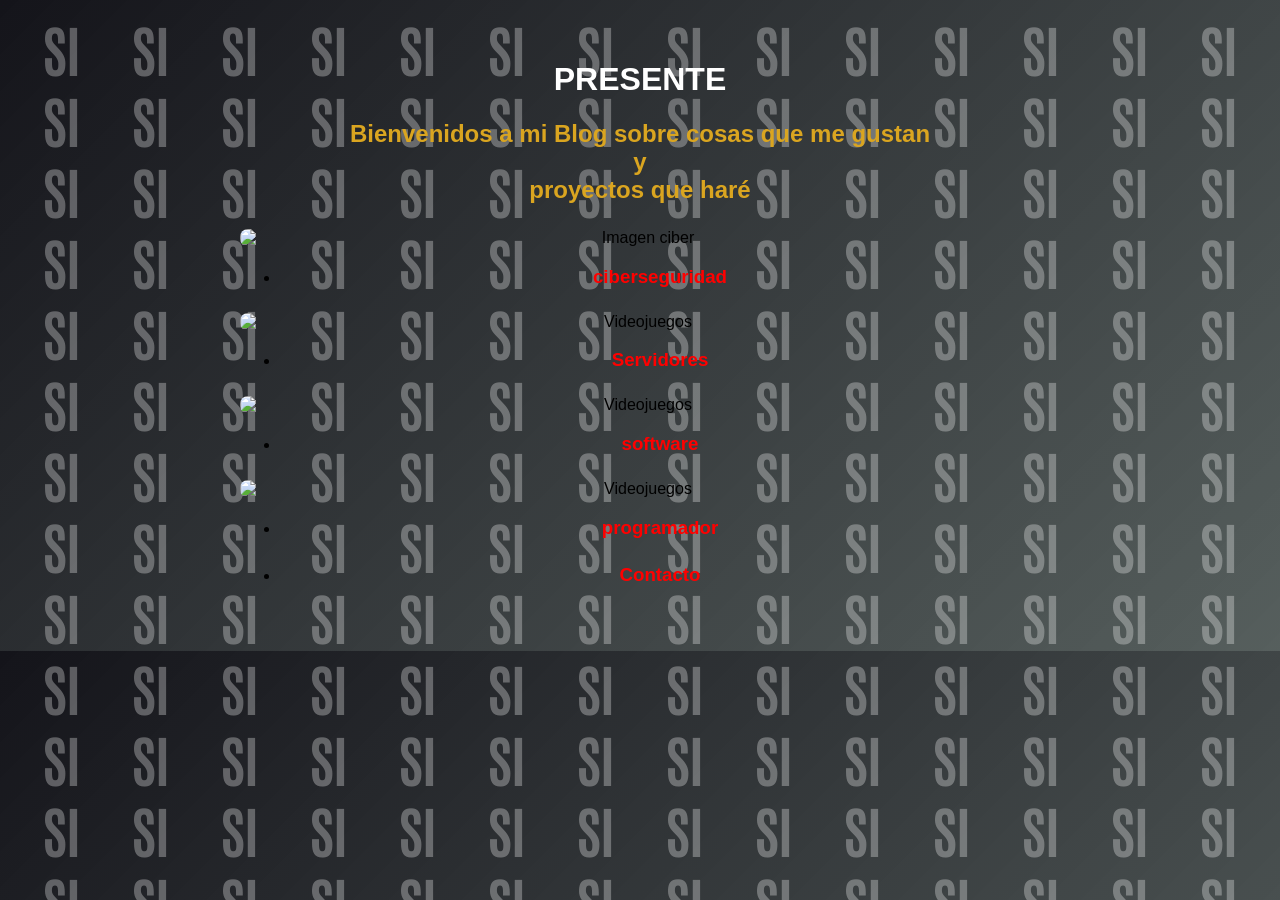
==== index.html @ ee7bf453 "Add files via upload" ====
<!DOCTYPE html>
<html lang="es">
<head>
    <meta charset="UTF-8">
    <meta name="viewport" content="width=device-width, initial-scale=1.0">

    <title>softnova</title>

    <!-- CSS -->
    <link rel="stylesheet" href="estilos.css">

    <!-- Fuentes externas -->
    <link rel="preconnect" href="https://fonts.googleapis.com">
    <link rel="preconnect" href="https://fonts.gstatic.com" crossorigin>

    <!-- esto hace funcionar a Mostra Nuova -->
    <link rel="stylesheet"
          href="https://db.onlinewebfonts.com/c/e155ad249a01de9057566bb6d6fc9d89?family=Mostra+Nuova+W00+Regular">

    <!-- Antonio para el muro de propaganda -->
    <link href="https://fonts.googleapis.com/css2?family=Antonio:wght@400;700&display=swap"
          rel="stylesheet">

</head>
<body>

    <!-- Muro de propaganda de fondo -->
    <div class="muro-propaganda">
       <span>SI</span><span>SI</span><span>SI</span><span>SI</span><span>SI</span><span>SI</span>
  <span>SI</span><span>SI</span><span>SI</span><span>SI</span><span>SI</span><span>SI</span>
  <span>SI</span><span>SI</span><span>SI</span><span>SI</span><span>SI</span><span>SI</span>
  <span>SI</span><span>SI</span><span>SI</span><span>SI</span><span>SI</span><span>SI</span>
  <span>SI</span><span>SI</span><span>SI</span><span>SI</span><span>SI</span><span>SI</span>
  <span>SI</span><span>SI</span><span>SI</span><span>SI</span><span>SI</span><span>SI</span>
  <span>SI</span><span>SI</span><span>SI</span><span>SI</span><span>SI</span><span>SI</span>
  <span>SI</span><span>SI</span><span>SI</span><span>SI</span><span>SI</span><span>SI</span>
  <span>SI</span><span>SI</span><span>SI</span><span>SI</span><span>SI</span><span>SI</span>
  <span>SI</span><span>SI</span><span>SI</span><span>SI</span><span>SI</span><span>SI</span>
  <span>SI</span><span>SI</span><span>SI</span><span>SI</span><span>SI</span><span>SI</span>
  <span>SI</span><span>SI</span><span>SI</span><span>SI</span><span>SI</span><span>SI</span>
  <span>SI</span><span>SI</span><span>SI</span><span>SI</span><span>SI</span><span>SI</span>
  <span>SI</span><span>SI</span><span>SI</span><span>SI</span><span>SI</span><span>SI</span>
  <span>SI</span><span>SI</span><span>SI</span><span>SI</span><span>SI</span><span>SI</span>
  <span>SI</span><span>SI</span><span>SI</span><span>SI</span><span>SI</span><span>SI</span>
  <span>SI</span><span>SI</span><span>SI</span><span>SI</span><span>SI</span><span>SI</span>
  <span>SI</span><span>SI</span><span>SI</span><span>SI</span><span>SI</span><span>SI</span>
  <span>SI</span><span>SI</span><span>SI</span><span>SI</span><span>SI</span><span>SI</span>
  <span>SI</span><span>SI</span><span>SI</span><span>SI</span><span>SI</span><span>SI</span>
  <span>SI</span><span>SI</span><span>SI</span><span>SI</span><span>SI</span><span>SI</span>
  <span>SI</span><span>SI</span><span>SI</span><span>SI</span><span>SI</span><span>SI</span>
  <span>SI</span><span>SI</span><span>SI</span><span>SI</span><span>SI</span><span>SI</span>
  <span>SI</span><span>SI</span><span>SI</span><span>SI</span><span>SI</span><span>SI</span>
  <span>SI</span><span>SI</span><span>SI</span><span>SI</span><span>SI</span><span>SI</span>
  <span>SI</span><span>SI</span><span>SI</span><span>SI</span><span>SI</span><span>SI</span>
  <span>SI</span><span>SI</span><span>SI</span><span>SI</span><span>SI</span><span>SI</span>
  <span>SI</span><span>SI</span><span>SI</span><span>SI</span><span>SI</span><span>SI</span>
  <span>SI</span><span>SI</span><span>SI</span><span>SI</span><span>SI</span><span>SI</span>
  <span>SI</span><span>SI</span><span>SI</span><span>SI</span><span>SI</span><span>SI</span>
  <span>SI</span><span>SI</span><span>SI</span><span>SI</span><span>SI</span><span>SI</span>
  <span>SI</span><span>SI</span><span>SI</span><span>SI</span><span>SI</span><span>SI</span>
  <span>SI</span><span>SI</span><span>SI</span><span>SI</span><span>SI</span><span>SI</span>
  <span>SI</span><span>SI</span><span>SI</span><span>SI</span><span>SI</span><span>SI</span>
  <span>SI</span><span>SI</span><span>SI</span><span>SI</span><span>SI</span><span>SI</span>
  <span>SI</span><span>SI</span><span>SI</span><span>SI</span><span>SI</span><span>SI</span>
  <span>SI</span><span>SI</span><span>SI</span><span>SI</span><span>SI</span><span>SI</span>
  <span>SI</span><span>SI</span><span>SI</span><span>SI</span><span>SI</span><span>SI</span>
  <span>SI</span><span>SI</span><span>SI</span><span>SI</span><span>SI</span><span>SI</span>
  <span>SI</span><span>SI</span><span>SI</span><span>SI</span><span>SI</span><span>SI</span>
  <span>SI</span><span>SI</span><span>SI</span><span>SI</span><span>SI</span><span>SI</span>
  <span>SI</span><span>SI</span><span>SI</span><span>SI</span><span>SI</span><span>SI</span>
  <span>SI</span><span>SI</span><span>SI</span><span>SI</span><span>SI</span><span>SI</span>
  <span>SI</span><span>SI</span><span>SI</span><span>SI</span><span>SI</span><span>SI</span>
  <span>SI</span><span>SI</span><span>SI</span><span>SI</span><span>SI</span><span>SI</span>
  <span>SI</span><span>SI</span><span>SI</span><span>SI</span><span>SI</span><span>SI</span>
  <span>SI</span><span>SI</span><span>SI</span><span>SI</span><span>SI</span><span>SI</span>
  <span>SI</span><span>SI</span><span>SI</span><span>SI</span><span>SI</span><span>SI</span>
    </div>

    <main class="contenido-principal">

        <h1 class="title">PRESENTE</h1>

        <h2>
            Bienvenidos a mi Blog sobre cosas que me gustan
            <br> y <br>
            proyectos que haré
        </h2>

        <div class="tarjeta">
            <img src="img/cs.jpg" alt="Imagen ciber">
            <nav>
                <ul>
                    <li><a href="ciberseguridad.html"><h3>ciberseguridad</h3></a></li>
                </ul>
            </nav>
        </div>

        <div class="tarjeta">
            <img src="img/servi.jpg" alt=" Videojuegos">
            <nav>
                <ul>
                    <li><a href="servidore.html"><h3>Servidores</h3></a></li>
                </ul>
            </nav>
        </div>
         <div class="tarjeta">
            <img src="img/soft.jpeg" alt=" Videojuegos">
            <nav>
                <ul>
                    <li><a href="software.html"><h3>software</h3></a></li>
                </ul>
            </nav>
        </div>
         <div class="tarjeta">
            <img src="img/images.jpeg" alt=" Videojuegos">
            <nav>
                <ul>
                    <li><a href="programador.html"><h3>programador</h3></a></li>
                </ul>
            </nav>
        </div>
        <div class="tarjeta">
            <nav>
                <ul>
                    <li><a href="contacto.html"><h3>Contacto</h3></a></li>
                </ul>
            </nav>
        </div>

        <footer>
          
        </footer>

    </main>

</body>
</html>
---- estilos.css ----
:root {
    --fuente-principal: "Mostra Nuova W00 Regular", sans-serif;
}


body {
    margin: 0;
    padding: 0;
    background-color: #111111;
    overflow-x: hidden;
    -webkit-text-size-adjust: 100%;
    font-family: var(--fuente-principal);
}

body {background: 
        
        linear-gradient(135deg, rgba(20, 20, 26, 1.95), #2a3533ca),
        
        url('img/romm_1-112323.webp') center center no-repeat fixed;

    
    background-size: cover;
}

h1 {
    color: white;
}

h2 {
    color: goldenrod;
}

p {
    color: rgb(255, 38, 0);
}

h3 {
    color: red;
}

/* --- FUENTE EN TODO EL CONTENIDO --- */

h1, h2, h3, p, a, button, input, textarea, select {
    font-family: inherit;
}
/* --- MURO DE PROPAGANDA --- */

.muro-propaganda {
    position: fixed;
    top: 0;
    left: 0;
    width: 100vw;
    height: 100vh;
    z-index: -1;
    opacity: 0.3;

    display: grid;
    grid-template-columns: repeat(auto-fill, minmax(80px, 1fr));
    gap: 15px 5px;
    padding: 20px;
    box-sizing: border-box;
    pointer-events: none;
}

.muro-propaganda span {
    font-family: 'Antonio', sans-serif;
    font-weight: 700;
    font-size: 3.5rem;
    color: #ffffff;
    text-align: center;
    line-height: 1;
    letter-spacing: -1px;
}

/* --- CONTENIDO PRINCIPAL --- */

.contenido-principal {
    position: relative;
    z-index: 1;
    max-width: 800px;
    margin: 0 auto;
    padding: 40px 20px;
    text-align: center;
}

/* --- TARJETAS --- */

.tarjeta {
    margin: 25px auto;
}

.tarjeta img,
.contenido-principal img {
    max-width: 100%;
    height: auto;
    display: block;
    margin: 15px auto;
    border-radius: 8px;
}

.tarjeta a {
    text-decoration: none;
}

.tarjeta h3 {
    transition: color 0.2s ease;
}

.tarjeta a:hover h3 {
    color: goldenrod;
}

/* --- IMÁGENES ADAPTABLES --- */

.imagen-adaptable {
    width: 100%;
    max-width: 700px;
    height: 400px;
    object-fit: cover;
    display: block;
    margin: 20px auto;
    border-radius: 8px;
}

/* --- MÓVILES --- */

@media (max-width: 600px) {
    .contenido-principal {
        padding: 20px 15px;
    }

    h1 {
        font-size: 1.8rem;
    }

    h2 {
        font-size: 1.1rem;
        line-height: 1.4;
    }

    .muro-propaganda span {
        font-size: 2rem;
    }

    .muro-propaganda {
        grid-template-columns: repeat(auto-fill, minmax(50px, 1fr));
        gap: 10px 2px;
    }

    .imagen-adaptable {
        height: 250px;
        margin: 15px auto;
    }
}
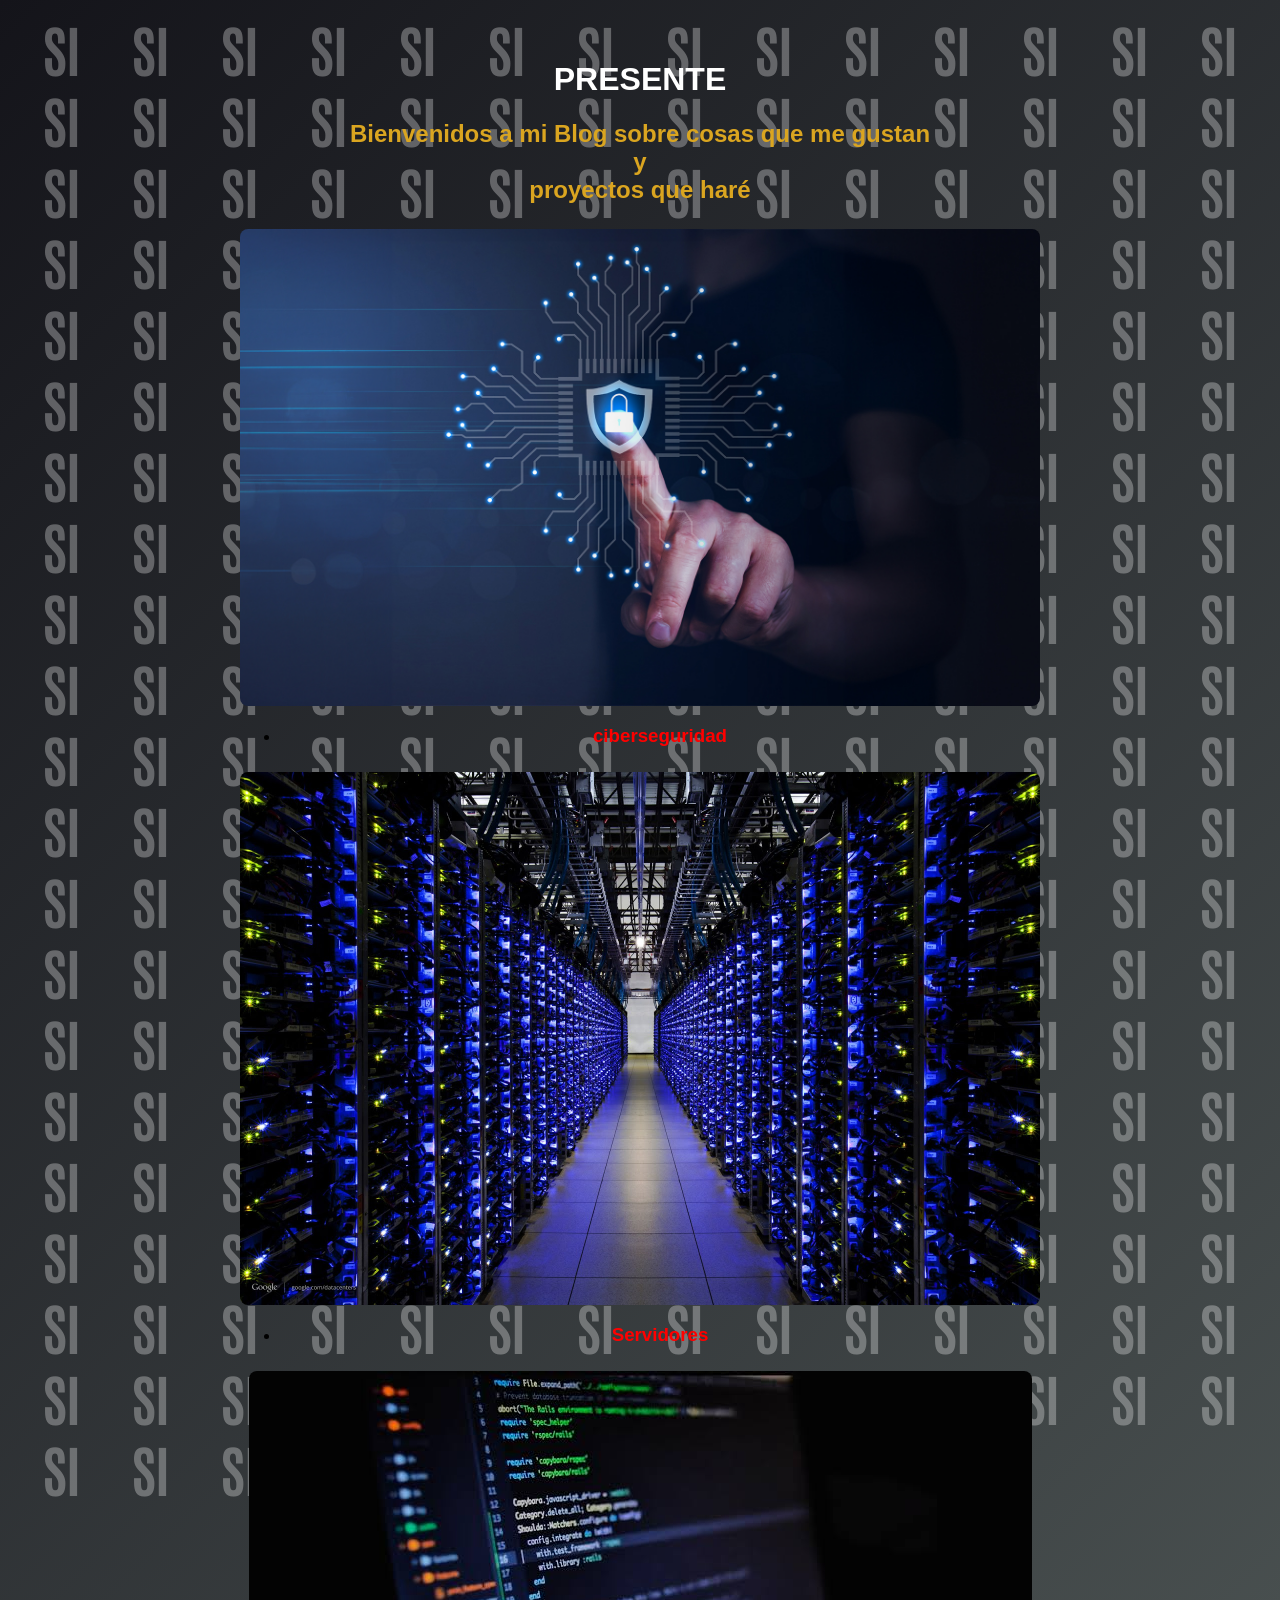
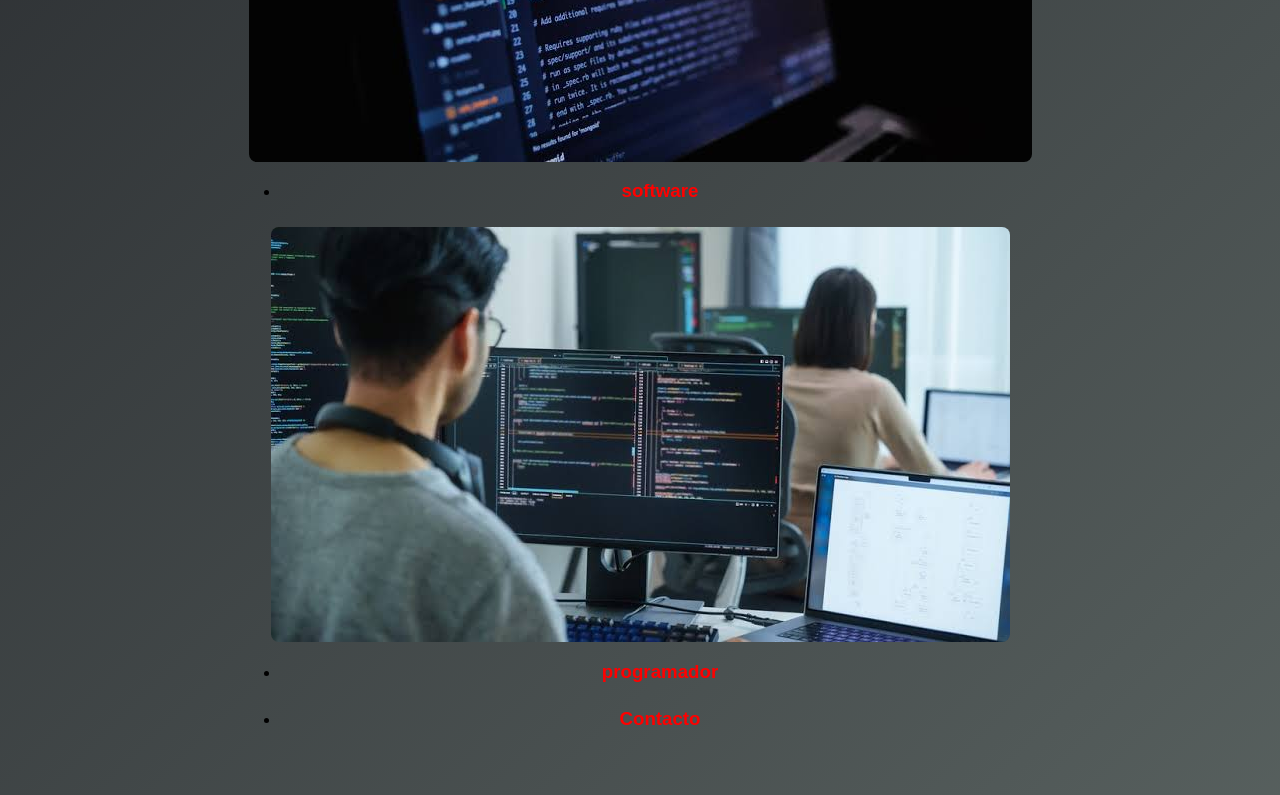
==== commit a75e1aa8: "Fix HTML encoding issues in index.html" ====
--- a/index.html
+++ b/index.html
@@ -88,7 +88,7 @@
         </h2>
 
         <div class="tarjeta">
-            <img src="img/cs.jpg" alt="Imagen ciber">
+            <img src="cs.jpg" alt="Imagen ciber">
             <nav>
                 <ul>
                     <li><a href="ciberseguridad.html"><h3>ciberseguridad</h3></a></li>
@@ -97,7 +97,7 @@
         </div>
 
         <div class="tarjeta">
-            <img src="img/servi.jpg" alt=" Videojuegos">
+            <img src="servi.jpg" alt=" Videojuegos">
             <nav>
                 <ul>
                     <li><a href="servidore.html"><h3>Servidores</h3></a></li>
@@ -105,7 +105,7 @@
             </nav>
         </div>
          <div class="tarjeta">
-            <img src="img/soft.jpeg" alt=" Videojuegos">
+            <img src="soft.jpeg" alt=" Videojuegos">
             <nav>
                 <ul>
                     <li><a href="software.html"><h3>software</h3></a></li>
@@ -113,7 +113,7 @@
             </nav>
         </div>
          <div class="tarjeta">
-            <img src="img/images.jpeg" alt=" Videojuegos">
+            <img src="images.jpeg" alt=" Videojuegos">
             <nav>
                 <ul>
                     <li><a href="programador.html"><h3>programador</h3></a></li>
